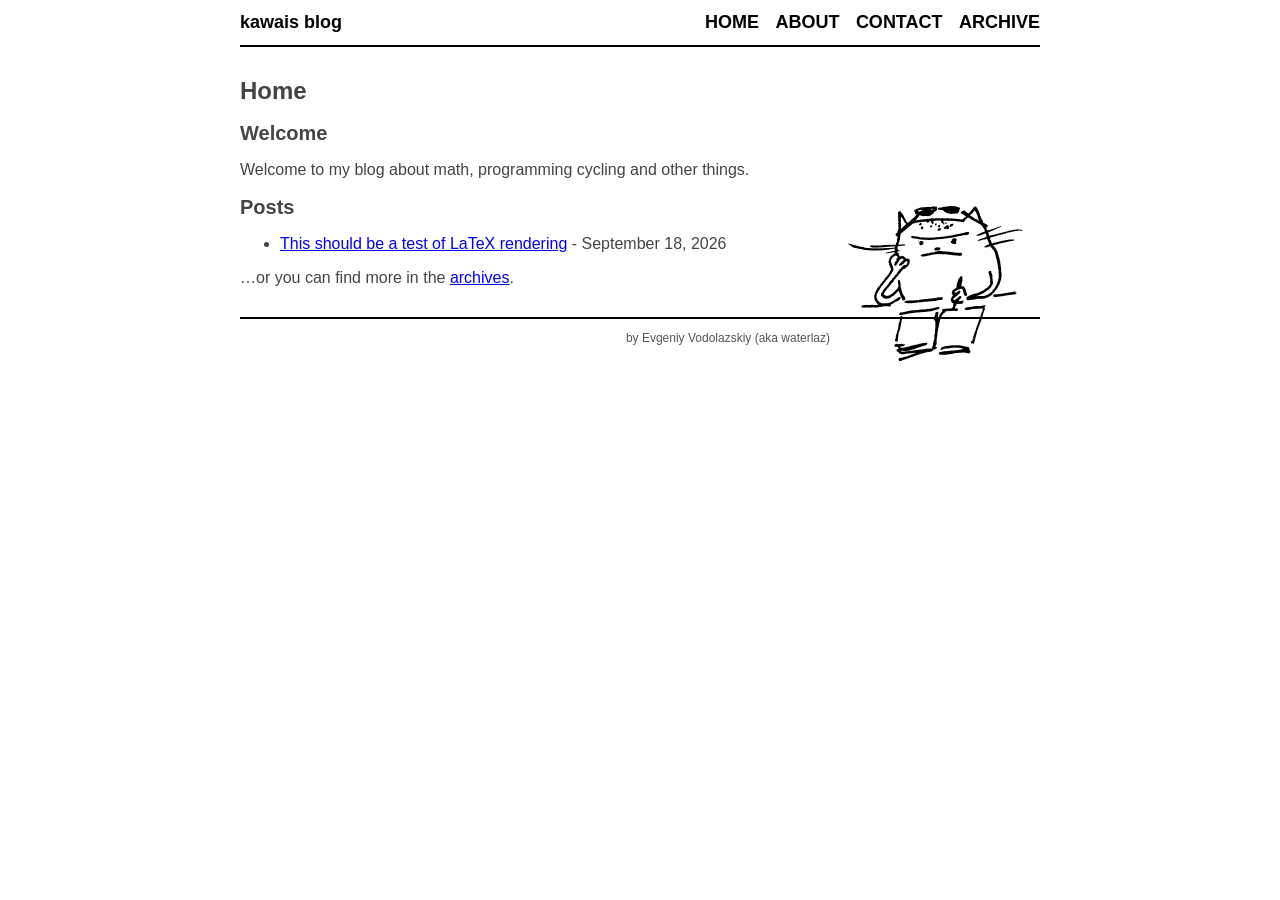
==== index.html @ 87805d96 "Update site" ====
<!doctype html>
<html lang="en">
    <head>
        <meta charset="utf-8">
        <meta http-equiv="x-ua-compatible" content="ie=edge">
        <meta name="viewport" content="width=device-width, initial-scale=1">
        <title>kawais blog - Home</title>
        <link rel="stylesheet" href="./css/default.css" />
        <link rel="stylesheet" type="text/css" href="./css/katex.css" />
    </head>
    <body>
        <header>
            <div class="logo">
                <a href="./">kawais blog</a>
            </div>
            <nav>
                <a href="./">Home</a>
                <a href="./about.html">About</a>
                <a href="./contact.html">Contact</a>
                <a href="./archive.html">Archive</a>
            </nav>
        </header>

        <main role="main">
            <h1>Home</h1>
            <h2>Welcome</h2>

<img src="./images/logo3.png" class="invert-in-dark-mode" style="float: right; margin: 10px;" />

<p>Welcome to my blog about math, programming cycling and other things.</p>

<h2>Posts</h2>
<ul>
    
        <li>
            <a href="./posts/2026-09-18-latex_test.html">This should be a test of LaTeX rendering</a> - September 18, 2026
        </li>
    
</ul>


<p>…or you can find more in the <a href="./archive.html">archives</a>.</p>

        </main>

        <footer>
            by Evgeniy Vodolazskiy (aka waterlaz)
        </footer>
    </body>
</html>
---- css/default.css ----
html{font-size:62.5%;font-family:'Open Sans',sans-serif}body{font-size:1.6rem;color:#444}header{border-bottom:0.2rem solid #000}nav{text-align:right}nav a{font-size:1.8rem;font-weight:bold;color:black;text-decoration:none;text-transform:uppercase}footer{margin-top:3rem;padding:1.2rem 0;border-top:0.2rem solid #000;font-size:1.2rem;color:#555}h1{font-size:2.4rem}h2{font-size:2rem}article .header{font-size:1.4rem;font-style:italic;color:#555}.katex{font-size:0.9em!important}.katex-display{font-size:1.1em!important}.logo a{font-weight:bold;color:#000;text-decoration:none}@media (max-width:319px){body{width:90%;margin:0;padding:0 5%}header{margin:4.2rem 0}nav{margin:0 auto 3rem;text-align:center}footer{text-align:center}.logo{text-align:center;margin:1rem auto 3rem}.logo a{font-size:2.4rem}nav a{display:block;line-height:1.6}}@media (min-width:320px){body{width:90%;margin:0;padding:0 5%}header{margin:4.2rem 0}nav{margin:0 auto 3rem;text-align:center}footer{text-align:center}.logo{text-align:center;margin:1rem auto 3rem}.logo a{font-size:2.4rem}nav a{display:inline;margin:0 0.6rem}}@media (min-width:640px){body{width:80rem;margin:0 auto;padding:0}header{margin:0 0 3rem;padding:1.2rem 0}nav{margin:0;text-align:right}nav a{margin:0 0 0 1.2rem;display:inline}footer{text-align:right}.logo{margin:0;text-align:left}.logo a{float:left;font-size:1.8rem}}@media (prefers-color-scheme:dark){body{color:#c9d1d9;background:#0d1117}a:link{color:#58a6ff}a:visited{color:#8e96f0}.invert-in-dark-mode{filter:invert(1) hue-rotate(180deg)}}
---- css/katex.css ----
@font-face{font-family:KaTeX_AMS;font-style:normal;font-weight:400;src:url(fonts/KaTeX_AMS-Regular.woff2) format("woff2"),url(fonts/KaTeX_AMS-Regular.woff) format("woff"),url(fonts/KaTeX_AMS-Regular.ttf) format("truetype")}@font-face{font-family:KaTeX_Caligraphic;font-style:normal;font-weight:700;src:url(fonts/KaTeX_Caligraphic-Bold.woff2) format("woff2"),url(fonts/KaTeX_Caligraphic-Bold.woff) format("woff"),url(fonts/KaTeX_Caligraphic-Bold.ttf) format("truetype")}@font-face{font-family:KaTeX_Caligraphic;font-style:normal;font-weight:400;src:url(fonts/KaTeX_Caligraphic-Regular.woff2) format("woff2"),url(fonts/KaTeX_Caligraphic-Regular.woff) format("woff"),url(fonts/KaTeX_Caligraphic-Regular.ttf) format("truetype")}@font-face{font-family:KaTeX_Fraktur;font-style:normal;font-weight:700;src:url(fonts/KaTeX_Fraktur-Bold.woff2) format("woff2"),url(fonts/KaTeX_Fraktur-Bold.woff) format("woff"),url(fonts/KaTeX_Fraktur-Bold.ttf) format("truetype")}@font-face{font-family:KaTeX_Fraktur;font-style:normal;font-weight:400;src:url(fonts/KaTeX_Fraktur-Regular.woff2) format("woff2"),url(fonts/KaTeX_Fraktur-Regular.woff) format("woff"),url(fonts/KaTeX_Fraktur-Regular.ttf) format("truetype")}@font-face{font-family:KaTeX_Main;font-style:normal;font-weight:700;src:url(fonts/KaTeX_Main-Bold.woff2) format("woff2"),url(fonts/KaTeX_Main-Bold.woff) format("woff"),url(fonts/KaTeX_Main-Bold.ttf) format("truetype")}@font-face{font-family:KaTeX_Main;font-style:italic;font-weight:700;src:url(fonts/KaTeX_Main-BoldItalic.woff2) format("woff2"),url(fonts/KaTeX_Main-BoldItalic.woff) format("woff"),url(fonts/KaTeX_Main-BoldItalic.ttf) format("truetype")}@font-face{font-family:KaTeX_Main;font-style:italic;font-weight:400;src:url(fonts/KaTeX_Main-Italic.woff2) format("woff2"),url(fonts/KaTeX_Main-Italic.woff) format("woff"),url(fonts/KaTeX_Main-Italic.ttf) format("truetype")}@font-face{font-family:KaTeX_Main;font-style:normal;font-weight:400;src:url(fonts/KaTeX_Main-Regular.woff2) format("woff2"),url(fonts/KaTeX_Main-Regular.woff) format("woff"),url(fonts/KaTeX_Main-Regular.ttf) format("truetype")}@font-face{font-family:KaTeX_Math;font-style:italic;font-weight:700;src:url(fonts/KaTeX_Math-BoldItalic.woff2) format("woff2"),url(fonts/KaTeX_Math-BoldItalic.woff) format("woff"),url(fonts/KaTeX_Math-BoldItalic.ttf) format("truetype")}@font-face{font-family:KaTeX_Math;font-style:italic;font-weight:400;src:url(fonts/KaTeX_Math-Italic.woff2) format("woff2"),url(fonts/KaTeX_Math-Italic.woff) format("woff"),url(fonts/KaTeX_Math-Italic.ttf) format("truetype")}@font-face{font-family:"KaTeX_SansSerif";font-style:normal;font-weight:700;src:url(fonts/KaTeX_SansSerif-Bold.woff2) format("woff2"),url(fonts/KaTeX_SansSerif-Bold.woff) format("woff"),url(fonts/KaTeX_SansSerif-Bold.ttf) format("truetype")}@font-face{font-family:"KaTeX_SansSerif";font-style:italic;font-weight:400;src:url(fonts/KaTeX_SansSerif-Italic.woff2) format("woff2"),url(fonts/KaTeX_SansSerif-Italic.woff) format("woff"),url(fonts/KaTeX_SansSerif-Italic.ttf) format("truetype")}@font-face{font-family:"KaTeX_SansSerif";font-style:normal;font-weight:400;src:url(fonts/KaTeX_SansSerif-Regular.woff2) format("woff2"),url(fonts/KaTeX_SansSerif-Regular.woff) format("woff"),url(fonts/KaTeX_SansSerif-Regular.ttf) format("truetype")}@font-face{font-family:KaTeX_Script;font-style:normal;font-weight:400;src:url(fonts/KaTeX_Script-Regular.woff2) format("woff2"),url(fonts/KaTeX_Script-Regular.woff) format("woff"),url(fonts/KaTeX_Script-Regular.ttf) format("truetype")}@font-face{font-family:KaTeX_Size1;font-style:normal;font-weight:400;src:url(fonts/KaTeX_Size1-Regular.woff2) format("woff2"),url(fonts/KaTeX_Size1-Regular.woff) format("woff"),url(fonts/KaTeX_Size1-Regular.ttf) format("truetype")}@font-face{font-family:KaTeX_Size2;font-style:normal;font-weight:400;src:url(fonts/KaTeX_Size2-Regular.woff2) format("woff2"),url(fonts/KaTeX_Size2-Regular.woff) format("woff"),url(fonts/KaTeX_Size2-Regular.ttf) format("truetype")}@font-face{font-family:KaTeX_Size3;font-style:normal;font-weight:400;src:url(fonts/KaTeX_Size3-Regular.woff2) format("woff2"),url(fonts/KaTeX_Size3-Regular.woff) format("woff"),url(fonts/KaTeX_Size3-Regular.ttf) format("truetype")}@font-face{font-family:KaTeX_Size4;font-style:normal;font-weight:400;src:url(fonts/KaTeX_Size4-Regular.woff2) format("woff2"),url(fonts/KaTeX_Size4-Regular.woff) format("woff"),url(fonts/KaTeX_Size4-Regular.ttf) format("truetype")}@font-face{font-family:KaTeX_Typewriter;font-style:normal;font-weight:400;src:url(fonts/KaTeX_Typewriter-Regular.woff2) format("woff2"),url(fonts/KaTeX_Typewriter-Regular.woff) format("woff"),url(fonts/KaTeX_Typewriter-Regular.ttf) format("truetype")}.katex{font:normal 1.21em KaTeX_Main,Times New Roman,serif;line-height:1.2;text-indent:0;text-rendering:auto}.katex *{-ms-high-contrast-adjust:none!important;border-color:currentColor}.katex .katex-version:after{content:"0.16.11"}.katex .katex-mathml{clip:rect(1px,1px,1px,1px);border:0;height:1px;overflow:hidden;padding:0;position:absolute;width:1px}.katex .katex-html>.newline{display:block}.katex .base{position:relative;white-space:nowrap;width:-webkit-min-content;width:-moz-min-content;width:min-content}.katex .base,.katex .strut{display:inline-block}.katex .textbf{font-weight:700}.katex .textit{font-style:italic}.katex .textrm{font-family:KaTeX_Main}.katex .textsf{font-family:KaTeX_SansSerif}.katex .texttt{font-family:KaTeX_Typewriter}.katex .mathnormal{font-family:KaTeX_Math;font-style:italic}.katex .mathit{font-family:KaTeX_Main;font-style:italic}.katex .mathrm{font-style:normal}.katex .mathbf{font-family:KaTeX_Main;font-weight:700}.katex .boldsymbol{font-family:KaTeX_Math;font-style:italic;font-weight:700}.katex .amsrm,.katex .mathbb,.katex .textbb{font-family:KaTeX_AMS}.katex .mathcal{font-family:KaTeX_Caligraphic}.katex .mathfrak,.katex .textfrak{font-family:KaTeX_Fraktur}.katex .mathboldfrak,.katex .textboldfrak{font-family:KaTeX_Fraktur;font-weight:700}.katex .mathtt{font-family:KaTeX_Typewriter}.katex .mathscr,.katex .textscr{font-family:KaTeX_Script}.katex .mathsf,.katex .textsf{font-family:KaTeX_SansSerif}.katex .mathboldsf,.katex .textboldsf{font-family:KaTeX_SansSerif;font-weight:700}.katex .mathitsf,.katex .textitsf{font-family:KaTeX_SansSerif;font-style:italic}.katex .mainrm{font-family:KaTeX_Main;font-style:normal}.katex .vlist-t{border-collapse:collapse;display:inline-table;table-layout:fixed}.katex .vlist-r{display:table-row}.katex .vlist{display:table-cell;position:relative;vertical-align:bottom}.katex .vlist>span{display:block;height:0;position:relative}.katex .vlist>span>span{display:inline-block}.katex .vlist>span>.pstrut{overflow:hidden;width:0}.katex .vlist-t2{margin-right:-2px}.katex .vlist-s{display:table-cell;font-size:1px;min-width:2px;vertical-align:bottom;width:2px}.katex .vbox{align-items:baseline;display:inline-flex;flex-direction:column}.katex .hbox{width:100%}.katex .hbox,.katex .thinbox{display:inline-flex;flex-direction:row}.katex .thinbox{max-width:0;width:0}.katex .msupsub{text-align:left}.katex .mfrac>span>span{text-align:center}.katex .mfrac .frac-line{border-bottom-style:solid;display:inline-block;width:100%}.katex .hdashline,.katex .hline,.katex .mfrac .frac-line,.katex .overline .overline-line,.katex .rule,.katex .underline .underline-line{min-height:1px}.katex .mspace{display:inline-block}.katex .clap,.katex .llap,.katex .rlap{position:relative;width:0}.katex .clap>.inner,.katex .llap>.inner,.katex .rlap>.inner{position:absolute}.katex .clap>.fix,.katex .llap>.fix,.katex .rlap>.fix{display:inline-block}.katex .llap>.inner{right:0}.katex .clap>.inner,.katex .rlap>.inner{left:0}.katex .clap>.inner>span{margin-left:-50%;margin-right:50%}.katex .rule{border:0 solid;display:inline-block;position:relative}.katex .hline,.katex .overline .overline-line,.katex .underline .underline-line{border-bottom-style:solid;display:inline-block;width:100%}.katex .hdashline{border-bottom-style:dashed;display:inline-block;width:100%}.katex .sqrt>.root{margin-left:.2777777778em;margin-right:-.5555555556em}.katex .fontsize-ensurer.reset-size1.size1,.katex .sizing.reset-size1.size1{font-size:1em}.katex .fontsize-ensurer.reset-size1.size2,.katex .sizing.reset-size1.size2{font-size:1.2em}.katex .fontsize-ensurer.reset-size1.size3,.katex .sizing.reset-size1.size3{font-size:1.4em}.katex .fontsize-ensurer.reset-size1.size4,.katex .sizing.reset-size1.size4{font-size:1.6em}.katex .fontsize-ensurer.reset-size1.size5,.katex .sizing.reset-size1.size5{font-size:1.8em}.katex .fontsize-ensurer.reset-size1.size6,.katex .sizing.reset-size1.size6{font-size:2em}.katex .fontsize-ensurer.reset-size1.size7,.katex .sizing.reset-size1.size7{font-size:2.4em}.katex .fontsize-ensurer.reset-size1.size8,.katex .sizing.reset-size1.size8{font-size:2.88em}.katex .fontsize-ensurer.reset-size1.size9,.katex .sizing.reset-size1.size9{font-size:3.456em}.katex .fontsize-ensurer.reset-size1.size10,.katex .sizing.reset-size1.size10{font-size:4.148em}.katex .fontsize-ensurer.reset-size1.size11,.katex .sizing.reset-size1.size11{font-size:4.976em}.katex .fontsize-ensurer.reset-size2.size1,.katex .sizing.reset-size2.size1{font-size:.8333333333em}.katex .fontsize-ensurer.reset-size2.size2,.katex .sizing.reset-size2.size2{font-size:1em}.katex .fontsize-ensurer.reset-size2.size3,.katex .sizing.reset-size2.size3{font-size:1.1666666667em}.katex .fontsize-ensurer.reset-size2.size4,.katex .sizing.reset-size2.size4{font-size:1.3333333333em}.katex .fontsize-ensurer.reset-size2.size5,.katex .sizing.reset-size2.size5{font-size:1.5em}.katex .fontsize-ensurer.reset-size2.size6,.katex .sizing.reset-size2.size6{font-size:1.6666666667em}.katex .fontsize-ensurer.reset-size2.size7,.katex .sizing.reset-size2.size7{font-size:2em}.katex .fontsize-ensurer.reset-size2.size8,.katex .sizing.reset-size2.size8{font-size:2.4em}.katex .fontsize-ensurer.reset-size2.size9,.katex .sizing.reset-size2.size9{font-size:2.88em}.katex .fontsize-ensurer.reset-size2.size10,.katex .sizing.reset-size2.size10{font-size:3.4566666667em}.katex .fontsize-ensurer.reset-size2.size11,.katex .sizing.reset-size2.size11{font-size:4.1466666667em}.katex .fontsize-ensurer.reset-size3.size1,.katex .sizing.reset-size3.size1{font-size:.7142857143em}.katex .fontsize-ensurer.reset-size3.size2,.katex .sizing.reset-size3.size2{font-size:.8571428571em}.katex .fontsize-ensurer.reset-size3.size3,.katex .sizing.reset-size3.size3{font-size:1em}.katex .fontsize-ensurer.reset-size3.size4,.katex .sizing.reset-size3.size4{font-size:1.1428571429em}.katex .fontsize-ensurer.reset-size3.size5,.katex .sizing.reset-size3.size5{font-size:1.2857142857em}.katex .fontsize-ensurer.reset-size3.size6,.katex .sizing.reset-size3.size6{font-size:1.4285714286em}.katex .fontsize-ensurer.reset-size3.size7,.katex .sizing.reset-size3.size7{font-size:1.7142857143em}.katex .fontsize-ensurer.reset-size3.size8,.katex .sizing.reset-size3.size8{font-size:2.0571428571em}.katex .fontsize-ensurer.reset-size3.size9,.katex .sizing.reset-size3.size9{font-size:2.4685714286em}.katex .fontsize-ensurer.reset-size3.size10,.katex .sizing.reset-size3.size10{font-size:2.9628571429em}.katex .fontsize-ensurer.reset-size3.size11,.katex .sizing.reset-size3.size11{font-size:3.5542857143em}.katex .fontsize-ensurer.reset-size4.size1,.katex .sizing.reset-size4.size1{font-size:.625em}.katex .fontsize-ensurer.reset-size4.size2,.katex .sizing.reset-size4.size2{font-size:.75em}.katex .fontsize-ensurer.reset-size4.size3,.katex .sizing.reset-size4.size3{font-size:.875em}.katex .fontsize-ensurer.reset-size4.size4,.katex .sizing.reset-size4.size4{font-size:1em}.katex .fontsize-ensurer.reset-size4.size5,.katex .sizing.reset-size4.size5{font-size:1.125em}.katex .fontsize-ensurer.reset-size4.size6,.katex .sizing.reset-size4.size6{font-size:1.25em}.katex .fontsize-ensurer.reset-size4.size7,.katex .sizing.reset-size4.size7{font-size:1.5em}.katex .fontsize-ensurer.reset-size4.size8,.katex .sizing.reset-size4.size8{font-size:1.8em}.katex .fontsize-ensurer.reset-size4.size9,.katex .sizing.reset-size4.size9{font-size:2.16em}.katex .fontsize-ensurer.reset-size4.size10,.katex .sizing.reset-size4.size10{font-size:2.5925em}.katex .fontsize-ensurer.reset-size4.size11,.katex .sizing.reset-size4.size11{font-size:3.11em}.katex .fontsize-ensurer.reset-size5.size1,.katex .sizing.reset-size5.size1{font-size:.5555555556em}.katex .fontsize-ensurer.reset-size5.size2,.katex .sizing.reset-size5.size2{font-size:.6666666667em}.katex .fontsize-ensurer.reset-size5.size3,.katex .sizing.reset-size5.size3{font-size:.7777777778em}.katex .fontsize-ensurer.reset-size5.size4,.katex .sizing.reset-size5.size4{font-size:.8888888889em}.katex .fontsize-ensurer.reset-size5.size5,.katex .sizing.reset-size5.size5{font-size:1em}.katex .fontsize-ensurer.reset-size5.size6,.katex .sizing.reset-size5.size6{font-size:1.1111111111em}.katex .fontsize-ensurer.reset-size5.size7,.katex .sizing.reset-size5.size7{font-size:1.3333333333em}.katex .fontsize-ensurer.reset-size5.size8,.katex .sizing.reset-size5.size8{font-size:1.6em}.katex .fontsize-ensurer.reset-size5.size9,.katex .sizing.reset-size5.size9{font-size:1.92em}.katex .fontsize-ensurer.reset-size5.size10,.katex .sizing.reset-size5.size10{font-size:2.3044444444em}.katex .fontsize-ensurer.reset-size5.size11,.katex .sizing.reset-size5.size11{font-size:2.7644444444em}.katex .fontsize-ensurer.reset-size6.size1,.katex .sizing.reset-size6.size1{font-size:.5em}.katex .fontsize-ensurer.reset-size6.size2,.katex .sizing.reset-size6.size2{font-size:.6em}.katex .fontsize-ensurer.reset-size6.size3,.katex .sizing.reset-size6.size3{font-size:.7em}.katex .fontsize-ensurer.reset-size6.size4,.katex .sizing.reset-size6.size4{font-size:.8em}.katex .fontsize-ensurer.reset-size6.size5,.katex .sizing.reset-size6.size5{font-size:.9em}.katex .fontsize-ensurer.reset-size6.size6,.katex .sizing.reset-size6.size6{font-size:1em}.katex .fontsize-ensurer.reset-size6.size7,.katex .sizing.reset-size6.size7{font-size:1.2em}.katex .fontsize-ensurer.reset-size6.size8,.katex .sizing.reset-size6.size8{font-size:1.44em}.katex .fontsize-ensurer.reset-size6.size9,.katex .sizing.reset-size6.size9{font-size:1.728em}.katex .fontsize-ensurer.reset-size6.size10,.katex .sizing.reset-size6.size10{font-size:2.074em}.katex .fontsize-ensurer.reset-size6.size11,.katex .sizing.reset-size6.size11{font-size:2.488em}.katex .fontsize-ensurer.reset-size7.size1,.katex .sizing.reset-size7.size1{font-size:.4166666667em}.katex .fontsize-ensurer.reset-size7.size2,.katex .sizing.reset-size7.size2{font-size:.5em}.katex .fontsize-ensurer.reset-size7.size3,.katex .sizing.reset-size7.size3{font-size:.5833333333em}.katex .fontsize-ensurer.reset-size7.size4,.katex .sizing.reset-size7.size4{font-size:.6666666667em}.katex .fontsize-ensurer.reset-size7.size5,.katex .sizing.reset-size7.size5{font-size:.75em}.katex .fontsize-ensurer.reset-size7.size6,.katex .sizing.reset-size7.size6{font-size:.8333333333em}.katex .fontsize-ensurer.reset-size7.size7,.katex .sizing.reset-size7.size7{font-size:1em}.katex .fontsize-ensurer.reset-size7.size8,.katex .sizing.reset-size7.size8{font-size:1.2em}.katex .fontsize-ensurer.reset-size7.size9,.katex .sizing.reset-size7.size9{font-size:1.44em}.katex .fontsize-ensurer.reset-size7.size10,.katex .sizing.reset-size7.size10{font-size:1.7283333333em}.katex .fontsize-ensurer.reset-size7.size11,.katex .sizing.reset-size7.size11{font-size:2.0733333333em}.katex .fontsize-ensurer.reset-size8.size1,.katex .sizing.reset-size8.size1{font-size:.3472222222em}.katex .fontsize-ensurer.reset-size8.size2,.katex .sizing.reset-size8.size2{font-size:.4166666667em}.katex .fontsize-ensurer.reset-size8.size3,.katex .sizing.reset-size8.size3{font-size:.4861111111em}.katex .fontsize-ensurer.reset-size8.size4,.katex .sizing.reset-size8.size4{font-size:.5555555556em}.katex .fontsize-ensurer.reset-size8.size5,.katex .sizing.reset-size8.size5{font-size:.625em}.katex .fontsize-ensurer.reset-size8.size6,.katex .sizing.reset-size8.size6{font-size:.6944444444em}.katex .fontsize-ensurer.reset-size8.size7,.katex .sizing.reset-size8.size7{font-size:.8333333333em}.katex .fontsize-ensurer.reset-size8.size8,.katex .sizing.reset-size8.size8{font-size:1em}.katex .fontsize-ensurer.reset-size8.size9,.katex .sizing.reset-size8.size9{font-size:1.2em}.katex .fontsize-ensurer.reset-size8.size10,.katex .sizing.reset-size8.size10{font-size:1.4402777778em}.katex .fontsize-ensurer.reset-size8.size11,.katex .sizing.reset-size8.size11{font-size:1.7277777778em}.katex .fontsize-ensurer.reset-size9.size1,.katex .sizing.reset-size9.size1{font-size:.2893518519em}.katex .fontsize-ensurer.reset-size9.size2,.katex .sizing.reset-size9.size2{font-size:.3472222222em}.katex .fontsize-ensurer.reset-size9.size3,.katex .sizing.reset-size9.size3{font-size:.4050925926em}.katex .fontsize-ensurer.reset-size9.size4,.katex .sizing.reset-size9.size4{font-size:.462962963em}.katex .fontsize-ensurer.reset-size9.size5,.katex .sizing.reset-size9.size5{font-size:.5208333333em}.katex .fontsize-ensurer.reset-size9.size6,.katex .sizing.reset-size9.size6{font-size:.5787037037em}.katex .fontsize-ensurer.reset-size9.size7,.katex .sizing.reset-size9.size7{font-size:.6944444444em}.katex .fontsize-ensurer.reset-size9.size8,.katex .sizing.reset-size9.size8{font-size:.8333333333em}.katex .fontsize-ensurer.reset-size9.size9,.katex .sizing.reset-size9.size9{font-size:1em}.katex .fontsize-ensurer.reset-size9.size10,.katex .sizing.reset-size9.size10{font-size:1.2002314815em}.katex .fontsize-ensurer.reset-size9.size11,.katex .sizing.reset-size9.size11{font-size:1.4398148148em}.katex .fontsize-ensurer.reset-size10.size1,.katex .sizing.reset-size10.size1{font-size:.2410800386em}.katex .fontsize-ensurer.reset-size10.size2,.katex .sizing.reset-size10.size2{font-size:.2892960463em}.katex .fontsize-ensurer.reset-size10.size3,.katex .sizing.reset-size10.size3{font-size:.337512054em}.katex .fontsize-ensurer.reset-size10.size4,.katex .sizing.reset-size10.size4{font-size:.3857280617em}.katex .fontsize-ensurer.reset-size10.size5,.katex .sizing.reset-size10.size5{font-size:.4339440694em}.katex .fontsize-ensurer.reset-size10.size6,.katex .sizing.reset-size10.size6{font-size:.4821600771em}.katex .fontsize-ensurer.reset-size10.size7,.katex .sizing.reset-size10.size7{font-size:.5785920926em}.katex .fontsize-ensurer.reset-size10.size8,.katex .sizing.reset-size10.size8{font-size:.6943105111em}.katex .fontsize-ensurer.reset-size10.size9,.katex .sizing.reset-size10.size9{font-size:.8331726133em}.katex .fontsize-ensurer.reset-size10.size10,.katex .sizing.reset-size10.size10{font-size:1em}.katex .fontsize-ensurer.reset-size10.size11,.katex .sizing.reset-size10.size11{font-size:1.1996142719em}.katex .fontsize-ensurer.reset-size11.size1,.katex .sizing.reset-size11.size1{font-size:.2009646302em}.katex .fontsize-ensurer.reset-size11.size2,.katex .sizing.reset-size11.size2{font-size:.2411575563em}.katex .fontsize-ensurer.reset-size11.size3,.katex .sizing.reset-size11.size3{font-size:.2813504823em}.katex .fontsize-ensurer.reset-size11.size4,.katex .sizing.reset-size11.size4{font-size:.3215434084em}.katex .fontsize-ensurer.reset-size11.size5,.katex .sizing.reset-size11.size5{font-size:.3617363344em}.katex .fontsize-ensurer.reset-size11.size6,.katex .sizing.reset-size11.size6{font-size:.4019292605em}.katex .fontsize-ensurer.reset-size11.size7,.katex .sizing.reset-size11.size7{font-size:.4823151125em}.katex .fontsize-ensurer.reset-size11.size8,.katex .sizing.reset-size11.size8{font-size:.578778135em}.katex .fontsize-ensurer.reset-size11.size9,.katex .sizing.reset-size11.size9{font-size:.6945337621em}.katex .fontsize-ensurer.reset-size11.size10,.katex .sizing.reset-size11.size10{font-size:.8336012862em}.katex .fontsize-ensurer.reset-size11.size11,.katex .sizing.reset-size11.size11{font-size:1em}.katex .delimsizing.size1{font-family:KaTeX_Size1}.katex .delimsizing.size2{font-family:KaTeX_Size2}.katex .delimsizing.size3{font-family:KaTeX_Size3}.katex .delimsizing.size4{font-family:KaTeX_Size4}.katex .delimsizing.mult .delim-size1>span{font-family:KaTeX_Size1}.katex .delimsizing.mult .delim-size4>span{font-family:KaTeX_Size4}.katex .nulldelimiter{display:inline-block;width:.12em}.katex .delimcenter,.katex .op-symbol{position:relative}.katex .op-symbol.small-op{font-family:KaTeX_Size1}.katex .op-symbol.large-op{font-family:KaTeX_Size2}.katex .accent>.vlist-t,.katex .op-limits>.vlist-t{text-align:center}.katex .accent .accent-body{position:relative}.katex .accent .accent-body:not(.accent-full){width:0}.katex .overlay{display:block}.katex .mtable .vertical-separator{display:inline-block;min-width:1px}.katex .mtable .arraycolsep{display:inline-block}.katex .mtable .col-align-c>.vlist-t{text-align:center}.katex .mtable .col-align-l>.vlist-t{text-align:left}.katex .mtable .col-align-r>.vlist-t{text-align:right}.katex .svg-align{text-align:left}.katex svg{fill:currentColor;stroke:currentColor;fill-rule:nonzero;fill-opacity:1;stroke-width:1;stroke-linecap:butt;stroke-linejoin:miter;stroke-miterlimit:4;stroke-dasharray:none;stroke-dashoffset:0;stroke-opacity:1;display:block;height:inherit;position:absolute;width:100%}.katex svg path{stroke:none}.katex img{border-style:none;max-height:none;max-width:none;min-height:0;min-width:0}.katex .stretchy{display:block;overflow:hidden;position:relative;width:100%}.katex .stretchy:after,.katex .stretchy:before{content:""}.katex .hide-tail{overflow:hidden;position:relative;width:100%}.katex .halfarrow-left{left:0;overflow:hidden;position:absolute;width:50.2%}.katex .halfarrow-right{overflow:hidden;position:absolute;right:0;width:50.2%}.katex .brace-left{left:0;overflow:hidden;position:absolute;width:25.1%}.katex .brace-center{left:25%;overflow:hidden;position:absolute;width:50%}.katex .brace-right{overflow:hidden;position:absolute;right:0;width:25.1%}.katex .x-arrow-pad{padding:0 .5em}.katex .cd-arrow-pad{padding:0 .55556em 0 .27778em}.katex .mover,.katex .munder,.katex .x-arrow{text-align:center}.katex .boxpad{padding:0 .3em}.katex .fbox,.katex .fcolorbox{border:.04em solid;box-sizing:border-box}.katex .cancel-pad{padding:0 .2em}.katex .cancel-lap{margin-left:-.2em;margin-right:-.2em}.katex .sout{border-bottom-style:solid;border-bottom-width:.08em}.katex .angl{border-right:.049em solid;border-top:.049em solid;box-sizing:border-box;margin-right:.03889em}.katex .anglpad{padding:0 .03889em}.katex .eqn-num:before{content:"(" counter(katexEqnNo) ")";counter-increment:katexEqnNo}.katex .mml-eqn-num:before{content:"(" counter(mmlEqnNo) ")";counter-increment:mmlEqnNo}.katex .mtr-glue{width:50%}.katex .cd-vert-arrow{display:inline-block;position:relative}.katex .cd-label-left{display:inline-block;position:absolute;right:calc(50% + .3em);text-align:left}.katex .cd-label-right{display:inline-block;left:calc(50% + .3em);position:absolute;text-align:right}.katex-display{display:block;margin:1em 0;text-align:center}.katex-display>.katex{display:block;text-align:center;white-space:nowrap}.katex-display>.katex>.katex-html{display:block;position:relative}.katex-display>.katex>.katex-html>.tag{position:absolute;right:0}.katex-display.leqno>.katex>.katex-html>.tag{left:0;right:auto}.katex-display.fleqn>.katex{padding-left:2em;text-align:left}body{counter-reset:katexEqnNo mmlEqnNo}
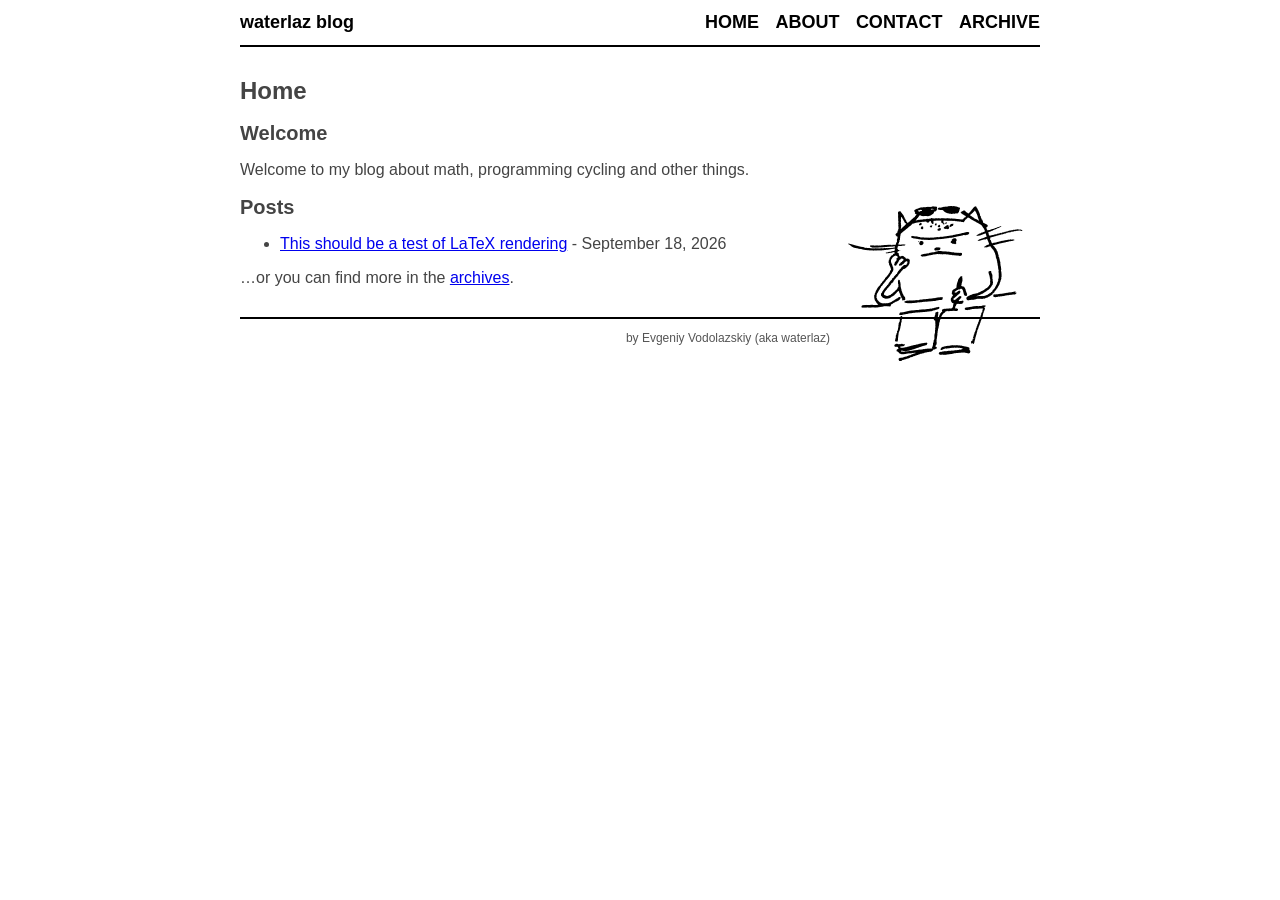
==== commit 0c185643: "Update site" ====
--- a/index.html
+++ b/index.html
@@ -4,14 +4,14 @@
         <meta charset="utf-8">
         <meta http-equiv="x-ua-compatible" content="ie=edge">
         <meta name="viewport" content="width=device-width, initial-scale=1">
-        <title>kawais blog - Home</title>
+        <title>waterlaz blog - Home</title>
         <link rel="stylesheet" href="./css/default.css" />
         <link rel="stylesheet" type="text/css" href="./css/katex.css" />
     </head>
     <body>
         <header>
             <div class="logo">
-                <a href="./">kawais blog</a>
+                <a href="./">waterlaz blog</a>
             </div>
             <nav>
                 <a href="./">Home</a>
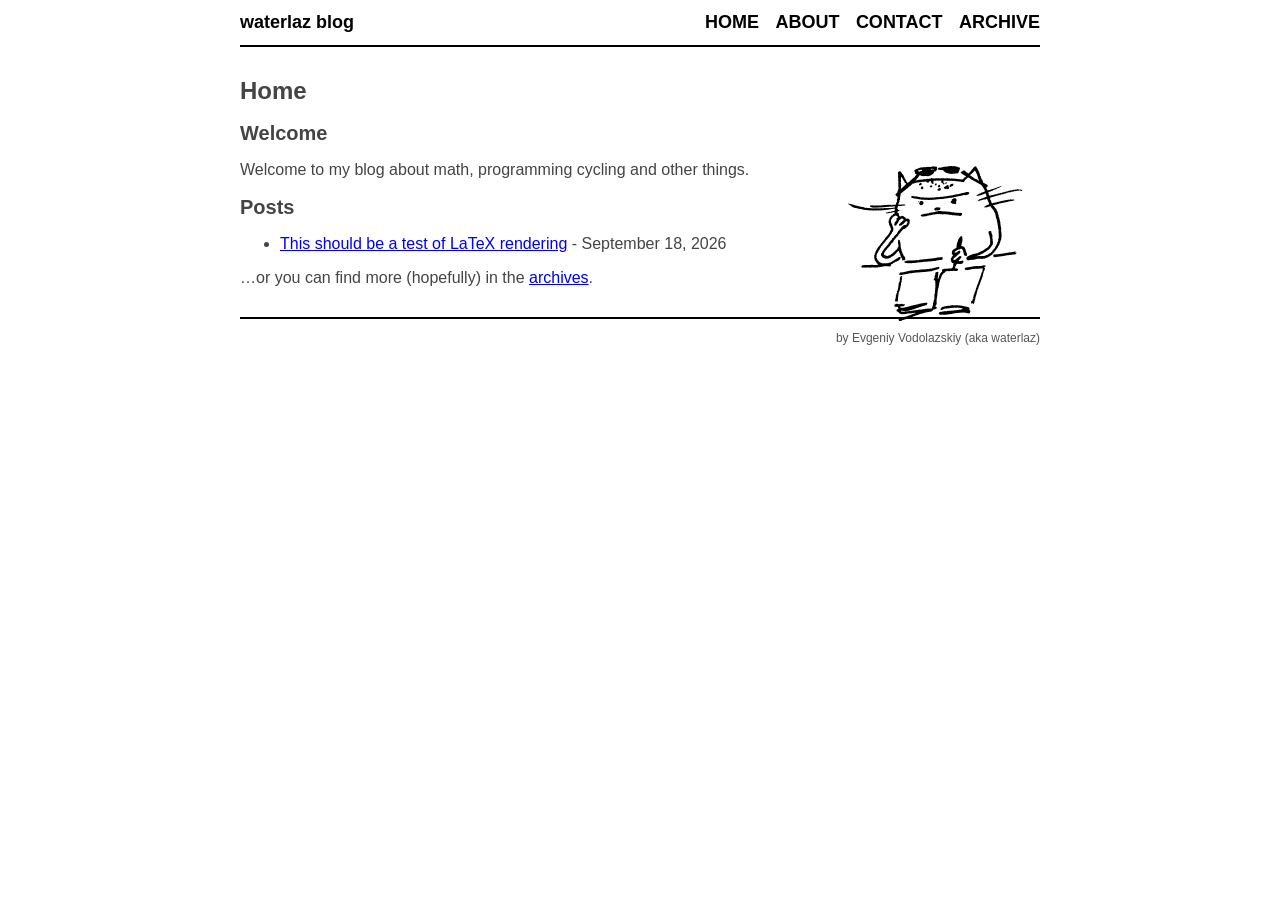
==== commit 5a88567f: "Update site" ====
--- a/index.html
+++ b/index.html
@@ -23,9 +23,9 @@
 
         <main role="main">
             <h1>Home</h1>
-            <h2>Welcome</h2>
+            <img src="./images/logo3.png" class="invert-in-dark-mode" style="float: right; margin: 10px;" />
 
-<img src="./images/logo3.png" class="invert-in-dark-mode" style="float: right; margin: 10px;" />
+<h2>Welcome</h2>
 
 <p>Welcome to my blog about math, programming cycling and other things.</p>
 
@@ -39,7 +39,7 @@
 </ul>
 
 
-<p>…or you can find more in the <a href="./archive.html">archives</a>.</p>
+<p>…or you can find more (hopefully) in the <a href="./archive.html">archives</a>.</p>
 
         </main>
 
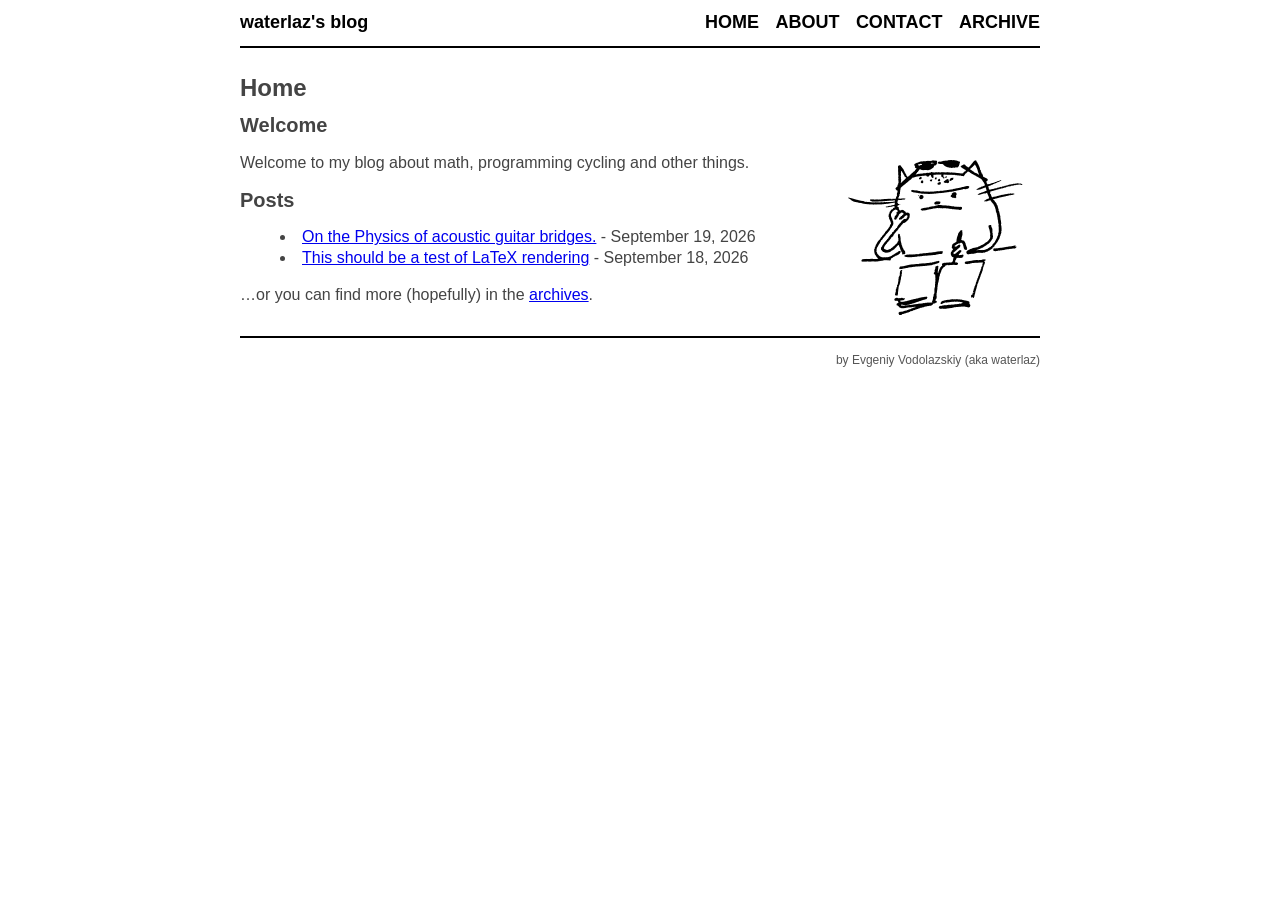
==== commit aa9a3928: "Update site" ====
--- a/index.html
+++ b/index.html
@@ -4,14 +4,14 @@
         <meta charset="utf-8">
         <meta http-equiv="x-ua-compatible" content="ie=edge">
         <meta name="viewport" content="width=device-width, initial-scale=1">
-        <title>waterlaz blog - Home</title>
+        <title>waterlaz's blog - Home</title>
+        <link rel="stylesheet" type="text/css" href="./css/katex.css" />
         <link rel="stylesheet" href="./css/default.css" />
-        <link rel="stylesheet" type="text/css" href="./css/katex.css" />
     </head>
     <body>
         <header>
             <div class="logo">
-                <a href="./">waterlaz blog</a>
+                <a href="./">waterlaz's blog</a>
             </div>
             <nav>
                 <a href="./">Home</a>
@@ -33,6 +33,10 @@
 <ul>
     
         <li>
+            <a href="./posts/2026-09-19-bridge-physics.html">On the Physics of acoustic guitar bridges.</a> - September 19, 2026
+        </li>
+    
+        <li>
             <a href="./posts/2026-09-18-latex_test.html">This should be a test of LaTeX rendering</a> - September 18, 2026
         </li>
     
--- a/css/default.css
+++ b/css/default.css
@@ -1 +1 @@
-html{font-size:62.5%;font-family:'Open Sans',sans-serif}body{font-size:1.6rem;color:#444}header{border-bottom:0.2rem solid #000}nav{text-align:right}nav a{font-size:1.8rem;font-weight:bold;color:black;text-decoration:none;text-transform:uppercase}footer{margin-top:3rem;padding:1.2rem 0;border-top:0.2rem solid #000;font-size:1.2rem;color:#555}h1{font-size:2.4rem}h2{font-size:2rem}article .header{font-size:1.4rem;font-style:italic;color:#555}.katex{font-size:0.9em!important}.katex-display{font-size:1.1em!important}.logo a{font-weight:bold;color:#000;text-decoration:none}@media (max-width:319px){body{width:90%;margin:0;padding:0 5%}header{margin:4.2rem 0}nav{margin:0 auto 3rem;text-align:center}footer{text-align:center}.logo{text-align:center;margin:1rem auto 3rem}.logo a{font-size:2.4rem}nav a{display:block;line-height:1.6}}@media (min-width:320px){body{width:90%;margin:0;padding:0 5%}header{margin:4.2rem 0}nav{margin:0 auto 3rem;text-align:center}footer{text-align:center}.logo{text-align:center;margin:1rem auto 3rem}.logo a{font-size:2.4rem}nav a{display:inline;margin:0 0.6rem}}@media (min-width:640px){body{width:80rem;margin:0 auto;padding:0}header{margin:0 0 3rem;padding:1.2rem 0}nav{margin:0;text-align:right}nav a{margin:0 0 0 1.2rem;display:inline}footer{text-align:right}.logo{margin:0;text-align:left}.logo a{float:left;font-size:1.8rem}}@media (prefers-color-scheme:dark){body{color:#c9d1d9;background:#0d1117}a:link{color:#58a6ff}a:visited{color:#8e96f0}.invert-in-dark-mode{filter:invert(1) hue-rotate(180deg)}}+html{font-size:62.5%;font-family:'Open Sans',sans-serif}body{font-size:1.6rem;color:#444;line-height:130%}figcaption{font-size:0.85em;font-style:italic;color:#666}header{border-bottom:0.2rem solid #000}nav{text-align:right}nav a{font-size:1.8rem;font-weight:bold;color:black;text-decoration:none;text-transform:uppercase}.float-left{float:left;margin:0 1em 1em 0}.float-right{float:right;margin:0 0 1em 1em}.new-float{clear:left}.clear-float{clear:both}ol,ul{list-style-position:inside}footer{margin-top:3rem;padding:1.2rem 0;border-top:0.2rem solid #000;font-size:1.2rem;color:#555}h1{font-size:2.4rem}h2{font-size:2rem}article .header{font-size:1.4rem;font-style:italic;color:#555}.katex .katex-html{font-size:1.05em!important}.katex-display{font-size:1.11em!important}.logo a{font-weight:bold;color:#000;text-decoration:none}@media (max-width:319px){body{width:90%;margin:0;padding:0 5%}header{margin:4.2rem 0}nav{margin:0 auto 3rem;text-align:center}footer{text-align:center}.logo{text-align:center;margin:1rem auto 3rem}.logo a{font-size:2.4rem}nav a{display:block;line-height:1.6}}@media (min-width:320px){body{width:90%;margin:0;padding:0 5%}header{margin:4.2rem 0}nav{margin:0 auto 3rem;text-align:center}footer{text-align:center}.logo{text-align:center;margin:1rem auto 3rem}.logo a{font-size:2.4rem}nav a{display:inline;margin:0 0.6rem}}@media (min-width:640px){body{width:80rem;margin:0 auto;padding:0}header{margin:0 0 3rem;padding:1.2rem 0}nav{margin:0;text-align:right}nav a{margin:0 0 0 1.2rem;display:inline}footer{text-align:right}.logo{margin:0;text-align:left}.logo a{float:left;font-size:1.8rem}}@media (prefers-color-scheme:dark){body{color:#c9d1d9;background:#0d1117}.figcaption{color:#c9d1d9}a:link{color:#58a6ff}a:visited{color:#8e96f0}.invert-in-dark-mode{filter:invert(1) hue-rotate(180deg)}}
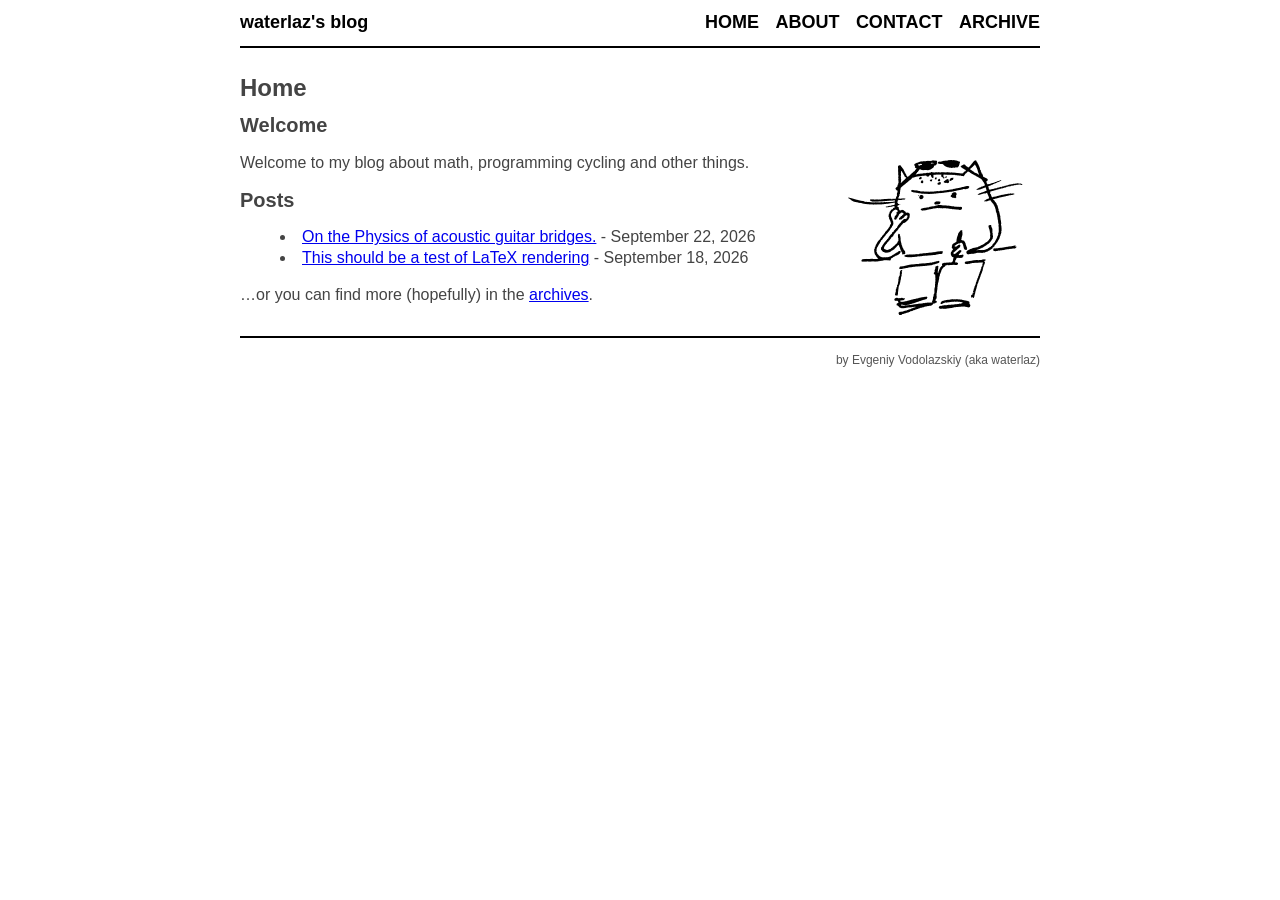
==== commit e50617c8: "Update site" ====
--- a/index.html
+++ b/index.html
@@ -33,7 +33,7 @@
 <ul>
     
         <li>
-            <a href="./posts/2026-09-19-bridge-physics.html">On the Physics of acoustic guitar bridges.</a> - September 19, 2026
+            <a href="./posts/2026-09-22-bridge-physics.html">On the Physics of acoustic guitar bridges.</a> - September 22, 2026
         </li>
     
         <li>
